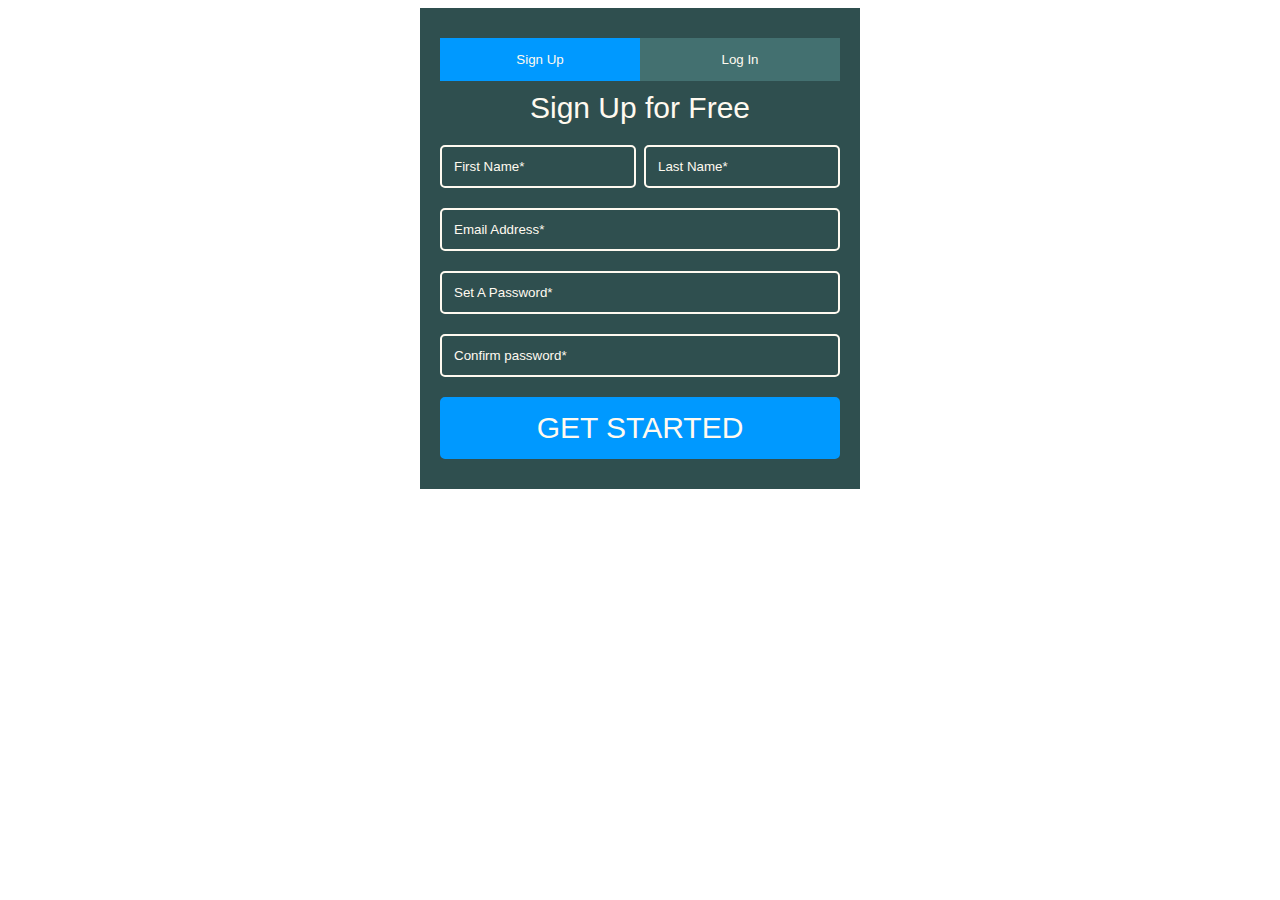
==== index.html @ eb12c831 "log in button chenges form to login form" ====
<!DOCTYPE html>
<html>
<head>
	<title></title>
	<link rel="stylesheet" type="text/css" href="/styles/style.css">
	<script src="scripts/script.js"></script>
</head>
<body>
	<div id="logForm">
		<button type="button" id="signup" class="longButton checked">Sign Up</button>
		<button  type="button" id="login" class="longButton unchecked" onclick="ShowLogin()">Log In</button>
		<form id="signUpForm" name="signUpForm" class="visible">
			<legend>Sign Up for Free</legend>
			<input type="text" id="fname" class="smallInput" name="fname" placeholder="First Name*"/>
			<input type="text" id="lname" class="smallInput" name="lname" placeholder="Last Name*"/>
			<input type="email" id="email" class="input" name="email" placeholder="Email Address*"/>
			<input type="password" id="password" class="input" name="password" placeholder="Set A Password*"/>
			<input type="password" id="passwordcfm" class="input" name="passwordcfm" placeholder="Confirm password*"/>
			<input type="submit" id="submit" class="input" name="submit" value="GET STARTED" />
		</form>
		<form id="loginForm" name="loginForm" class="hidden">
			<legend>Log in</legend>
			<input type="email" id="email" class="input" name="email" placeholder="Email"/>
			<input type="password" id="password" class="input" name="password" placeholder="Password"/>
			<input type="submit" id="submit" class="input" name="submit" value="Log in" />
		</form>
	</div>
	
</body>
</html>
---- styles/style.css ----
#logForm {
	background-color: DarkSlateGray;
	width: 400px;
	/*height: 450px;*/
	margin: auto;
	color: #FFFAF0;
	padding: 20px;
}
#logForm legend {
	text-align: center;
	font-family: "Lucida Sans Unicode", "Lucida Grande", sans-serif;
	font-size: 30px;
	margin: 10px 0;
}
::placeholder {
  color: #FFFAF0;
  opacity: 1; /* Firefox */
}
.smallInput {	
	width: 42%;
	margin: 10px 0;
	padding: 12px;
	background-color: DarkSlateGray;
	border: 2px solid #FFFAF0;
    border-radius: 5px;
    font-family: "Lucida Sans Unicode", "Lucida Grande", sans-serif;
    color: #FFFAF0;
}
#fname {
	float: left;
}
#lname {
	float: right;
}
.input {
	width: 100%;
  	margin: 10px 0;
  	display: inline-block;
  	box-sizing: border-box;
  	padding: 12px;
  	border: 2px solid #FFFAF0;
    border-radius: 5px;
    background-color: DarkSlateGray;
    font-family: "Lucida Sans Unicode", "Lucida Grande", sans-serif;
    color: #FFFAF0;	
}
#submit {
  	border: 2px solid #0099ff;
    background-color: #0099ff;
    font-size: 30px;
}
.longButton {
	margin: 10px 0;
  	float: left;
  	box-sizing: border-box;
  	width: 50%;
  	padding: 12px;
    font-family: "Lucida Sans Unicode", "Lucida Grande", sans-serif;
    color: #FFFAF0;
}
.hidden {
	display: none;
}
.visible {
	display: initial;	
}
.checked {
	border: 2px solid #0099ff;
    background-color: #0099ff;
}
.unchecked {
	background-color: #437070;
	border: 2px solid #437070;
}
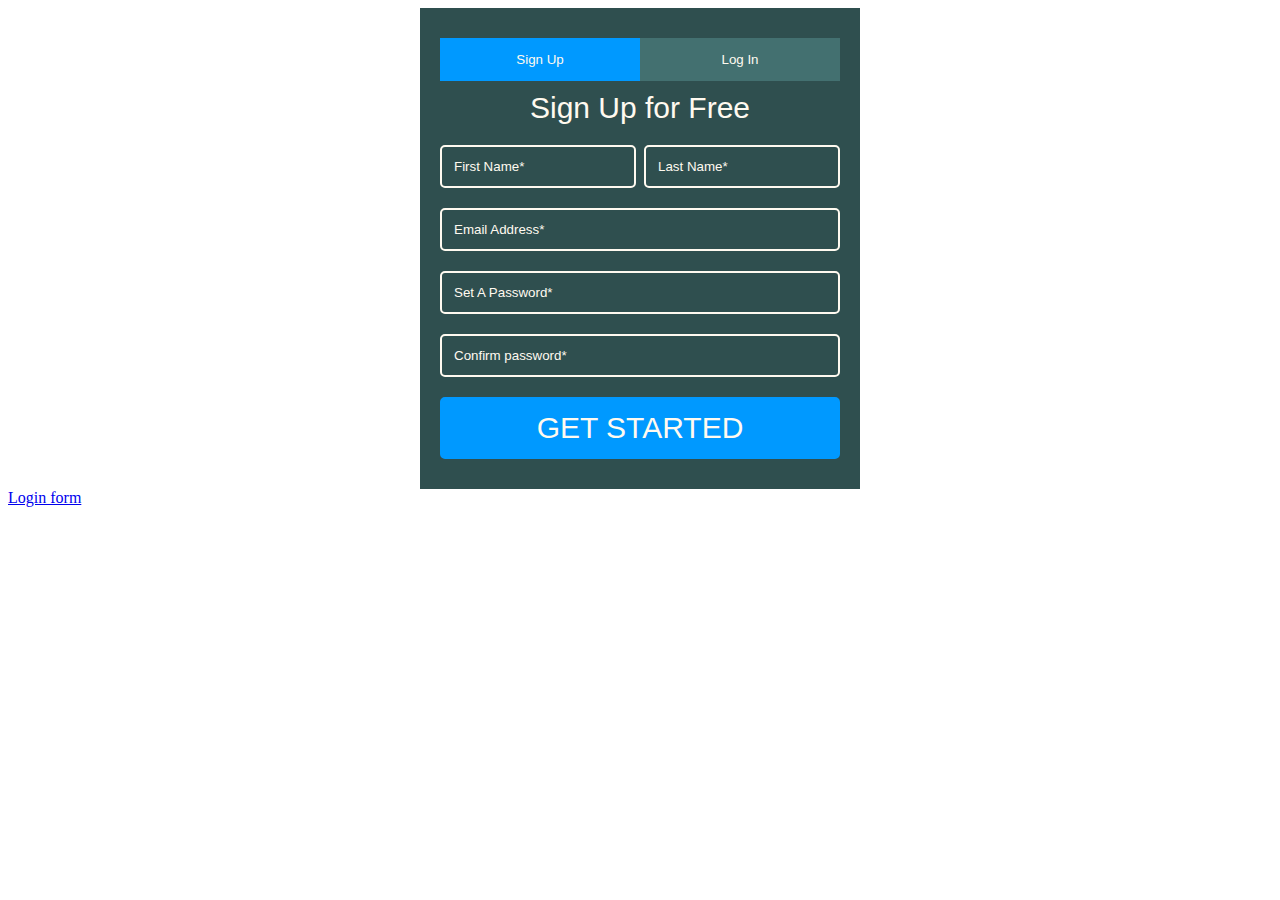
==== commit f5435dea: "added second .html file with login form" ====
--- a/index.html
+++ b/index.html
@@ -1,29 +1,69 @@
 <!DOCTYPE html>
 <html>
 <head>
-	<title></title>
+	<title>Simple web-form</title>
 	<link rel="stylesheet" type="text/css" href="/styles/style.css">
 	<script src="scripts/script.js"></script>
 </head>
 <body>
 	<div id="logForm">
-		<button type="button" id="signup" class="longButton checked">Sign Up</button>
-		<button  type="button" id="login" class="longButton unchecked" onclick="ShowLogin()">Log In</button>
-		<form id="signUpForm" name="signUpForm" class="visible">
+		<button type="button" id="signup" class="longButton checked" 
+				onclick="ShowSignUp()">
+			Sign Up
+		</button>
+		<button type="button" id="login" class="longButton unchecked"
+				onclick="ShowLogin()">
+			Log In
+		</button>
+		<form id="signUpForm" name="signUpForm" class="visible" 
+			  action="" method="">
 			<legend>Sign Up for Free</legend>
-			<input type="text" id="fname" class="smallInput" name="fname" placeholder="First Name*"/>
-			<input type="text" id="lname" class="smallInput" name="lname" placeholder="Last Name*"/>
-			<input type="email" id="email" class="input" name="email" placeholder="Email Address*"/>
-			<input type="password" id="password" class="input" name="password" placeholder="Set A Password*"/>
-			<input type="password" id="passwordcfm" class="input" name="passwordcfm" placeholder="Confirm password*"/>
-			<input type="submit" id="submit" class="input" name="submit" value="GET STARTED" />
+			<input type="text" id="fname" class="smallInput"
+				   name="fname" placeholder="First Name*" required/>
+			<input type="text" id="lname" class="smallInput"
+				   name="lname" placeholder="Last Name*" required/>
+			<input type="email" id="email" class="input" 
+				   name="email" placeholder="Email Address*" required/>
+			<input type="password"
+					id="password"
+					class="input tooltiptext" 
+				   	name="password"
+				   	placeholder="Set A Password*" 
+				   	onfocus="ShowTip(pswtip)" 
+				   	oninput="ValidatePassword()"
+				   	
+				    title="kkk" 
+				    required/>
+			<span id="pswtip" class="hidden">
+				Password length should be more then 6 characters.
+			</span>
+			<input type="password"
+				   id="passwordcfm"
+				   class="input"
+				   name="passwordcfm"
+				   placeholder="Confirm password*"
+				   oninput="MatchPassword()"
+				   onfocus="ShowTip(pswcfmtip)" 
+				   required/>
+			<span id="pswcfmtip" class="hidden">
+				Passwords do not match.
+			</span>
+			<input type="submit" id="submit" class="input"
+			       name="submit" value="GET STARTED" />
 		</form>
-		<form id="loginForm" name="loginForm" class="hidden">
+		<form id="loginForm" name="loginForm" class="hidden"
+			  action="" method="">
 			<legend>Log in</legend>
-			<input type="email" id="email" class="input" name="email" placeholder="Email"/>
-			<input type="password" id="password" class="input" name="password" placeholder="Password"/>
-			<input type="submit" id="submit" class="input" name="submit" value="Log in" />
+			<input type="email" id="email2" class="input"
+				   name="email" placeholder="Email" required/>
+			<input type="password" id="password2" class="input"
+				   name="password" placeholder="Password" required/>
+			<input type="submit" id="submit" class="input"
+				   name="submit" value="Log in" />
 		</form>
+	</div>
+	<div>
+		<a href="/login-form.html">Login form</a>
 	</div>
 	
 </body>
--- a/styles/style.css
+++ b/styles/style.css
@@ -1,6 +1,6 @@
 #logForm {
 	background-color: DarkSlateGray;
-	width: 400px;
+	max-width: 400px;
 	/*height: 450px;*/
 	margin: auto;
 	color: #FFFAF0;
@@ -72,3 +72,43 @@
 	background-color: #437070;
 	border: 2px solid #437070;
 }
+span {
+	font-family: "Lucida Sans Unicode", "Lucida Grande", sans-serif;
+	font-size: 16px;
+	font-style:oblique;
+	color: #ffff1a;
+}
+/*span .alert {
+	color: #ff0000;
+}*/
+
+/*.input .tooltiptext {
+  visibility: hidden;
+  width: 120px;
+  background-color: #555;
+  color: #fff;
+  text-align: center;
+  border-radius: 6px;
+  padding: 5px 0;
+  position: absolute;
+  z-index: 1;
+  bottom: 125%;
+  left: 50%;
+  margin-left: -60px;
+  opacity: 0;
+  transition: opacity 0.3s;
+}
+.input .tooltiptext::after {
+  content: "";
+  position: absolute;
+  top: 100%;
+  left: 50%;
+  margin-left: -5px;
+  border-width: 5px;
+  border-style: solid;
+  border-color: #555 transparent transparent transparent;
+}
+.input:hover .tooltiptext {
+  visibility: visible;
+  opacity: 1;
+}*/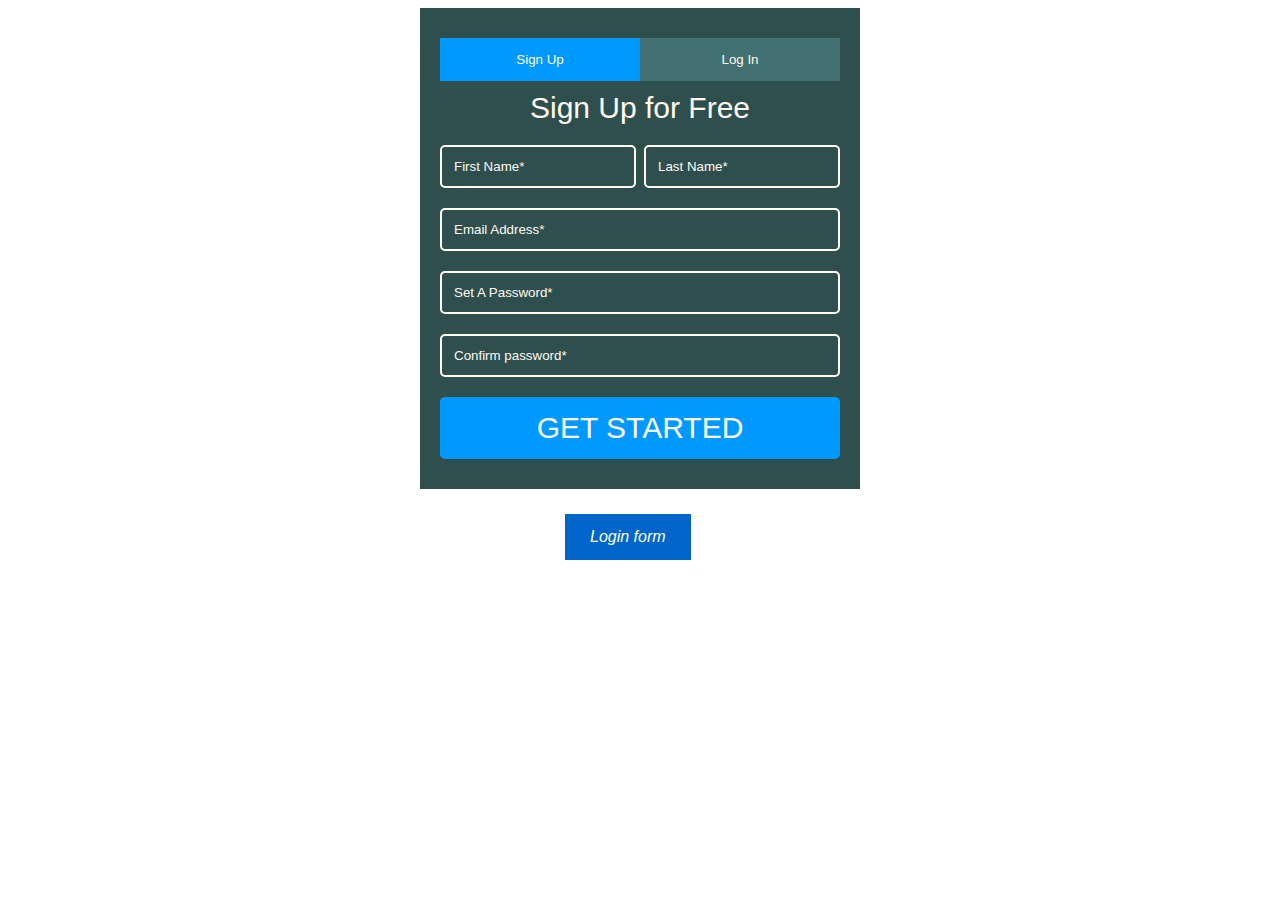
==== commit cdc7d8f8: "added styles and jQuery handlers to form in second html file" ====
--- a/index.html
+++ b/index.html
@@ -62,8 +62,8 @@
 				   name="submit" value="Log in" />
 		</form>
 	</div>
-	<div>
-		<a href="/login-form.html">Login form</a>
+	<div id="centered">
+		<a id="link" href="/login-form.html">Login form</a>
 	</div>
 	
 </body>
--- a/styles/style.css
+++ b/styles/style.css
@@ -75,40 +75,24 @@
 span {
 	font-family: "Lucida Sans Unicode", "Lucida Grande", sans-serif;
 	font-size: 16px;
-	font-style:oblique;
+	font-style: oblique;
 	color: #ffff1a;
 }
-/*span .alert {
-	color: #ff0000;
-}*/
-
-/*.input .tooltiptext {
-  visibility: hidden;
-  width: 120px;
-  background-color: #555;
-  color: #fff;
-  text-align: center;
-  border-radius: 6px;
-  padding: 5px 0;
-  position: absolute;
-  z-index: 1;
-  bottom: 125%;
-  left: 50%;
-  margin-left: -60px;
-  opacity: 0;
-  transition: opacity 0.3s;
+#link:link, #link:visited {
+	background-color: #0066cc;
+  	color: white;
+  	padding: 14px 25px;
+  	text-align: center;
+  	text-decoration: none;
+  	display: inline-block;
+  	font-style: oblique;
+  	font-family: "Lucida Sans Unicode", "Lucida Grande", sans-serif;
+  	color: #ffffe6;
 }
-.input .tooltiptext::after {
-  content: "";
-  position: absolute;
-  top: 100%;
-  left: 50%;
-  margin-left: -5px;
-  border-width: 5px;
-  border-style: solid;
-  border-color: #555 transparent transparent transparent;
+#link:hover, #link:active {
+	background-color: #3399ff;
 }
-.input:hover .tooltiptext {
-  visibility: visible;
-  opacity: 1;
-}*/+#centered {
+	margin: 25px auto;
+	width: 150px;
+}
